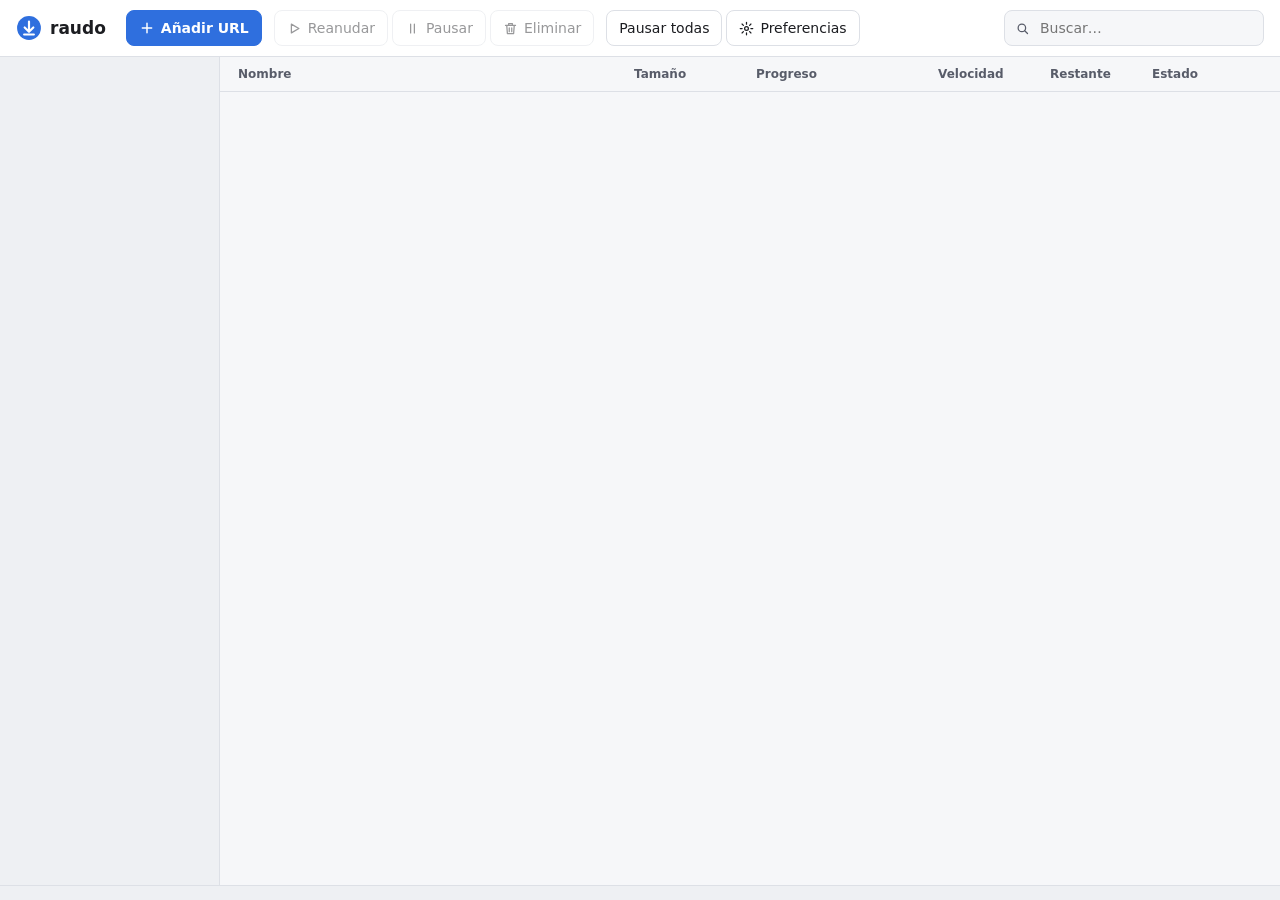
==== crates/raudo-app/ui/index.html @ b62e8d86 "Add the raudo desktop app (Tauri 2) with window and tray The app embeds the download service, or act" ====
<!doctype html>
<html lang="es">
<head>
<meta charset="utf-8">
<meta name="viewport" content="width=device-width, initial-scale=1">
<title>raudo</title>
<link rel="stylesheet" href="app.css">
</head>
<body>

<header class="toolbar">
  <div class="brand">
    <svg width="26" height="26" viewBox="0 0 24 24" aria-hidden="true"><circle cx="12" cy="12" r="11" fill="var(--accent)"/><path d="M12 6v9M8 11.5l4 4 4-4M7.5 18h9" stroke="#fff" stroke-width="2" fill="none" stroke-linecap="round" stroke-linejoin="round"/></svg>
    <span>raudo</span>
  </div>
  <button type="button" class="btn primary" id="btn-add">
    <svg width="16" height="16" viewBox="0 0 24 24" fill="none" stroke="currentColor" stroke-width="2.2" stroke-linecap="round" aria-hidden="true"><path d="M12 5v14M5 12h14"/></svg>
    Añadir URL
  </button>
  <div class="group">
    <button type="button" class="btn" id="btn-resume" disabled>
      <svg width="15" height="15" viewBox="0 0 24 24" fill="none" stroke="currentColor" stroke-width="2" stroke-linejoin="round" aria-hidden="true"><path d="M7 5l12 7-12 7z"/></svg>Reanudar</button>
    <button type="button" class="btn" id="btn-pause" disabled>
      <svg width="15" height="15" viewBox="0 0 24 24" fill="none" stroke="currentColor" stroke-width="2" stroke-linecap="round" aria-hidden="true"><path d="M9 5v14M15 5v14"/></svg>Pausar</button>
    <button type="button" class="btn" id="btn-remove" disabled>
      <svg width="15" height="15" viewBox="0 0 24 24" fill="none" stroke="currentColor" stroke-width="2" stroke-linecap="round" stroke-linejoin="round" aria-hidden="true"><path d="M4 7h16M10 11v6M14 11v6M6 7l1 13h10l1-13M9 7V4h6v3"/></svg>Eliminar</button>
  </div>
  <div class="group">
    <button type="button" class="btn" id="btn-pause-all" title="Pausar todas las descargas">Pausar todas</button>
    <button type="button" class="btn" id="btn-settings">
      <svg width="15" height="15" viewBox="0 0 24 24" fill="none" stroke="currentColor" stroke-width="2" stroke-linecap="round" aria-hidden="true"><circle cx="12" cy="12" r="3"/><path d="M12 2v3M12 19v3M2 12h3M19 12h3M4.9 4.9l2.1 2.1M17 17l2.1 2.1M4.9 19.1L7 17M17 7l2.1-2.1"/></svg>Preferencias</button>
  </div>
  <label class="search">
    <svg width="15" height="15" viewBox="0 0 24 24" fill="none" stroke="currentColor" stroke-width="2" stroke-linecap="round" aria-hidden="true"><circle cx="11" cy="11" r="6"/><path d="M20 20l-4.5-4.5"/></svg>
    <span class="sr">Buscar descargas</span>
    <input type="search" id="search" placeholder="Buscar…">
  </label>
</header>

<div id="banner" class="banner" hidden></div>

<div class="body">
  <nav class="side" id="cats" aria-label="Categorías"></nav>

  <main>
    <div class="table-wrap">
      <div role="table" aria-label="Descargas" class="table">
        <div role="row" class="row head">
          <span role="columnheader">Nombre</span>
          <span role="columnheader">Tamaño</span>
          <span role="columnheader">Progreso</span>
          <span role="columnheader">Velocidad</span>
          <span role="columnheader">Restante</span>
          <span role="columnheader">Estado</span>
        </div>
        <div id="rows"></div>
        <p id="empty" class="empty" hidden>No hay descargas en esta categoría.</p>
      </div>
    </div>

    <section class="details" id="details" aria-label="Detalles" hidden>
      <div class="col">
        <div class="d-name" id="d-name"></div>
        <div class="muted small ellipsis" id="d-url"></div>
        <div class="muted small ellipsis" id="d-folder"></div>
        <div class="err small" id="d-error" hidden></div>
      </div>
      <div class="col">
        <div class="muted small" id="d-conn"></div>
        <div class="segmap" id="d-map" aria-hidden="true"></div>
      </div>
      <div class="actions">
        <button type="button" class="btn" id="btn-reveal">Abrir carpeta</button>
      </div>
    </section>
  </main>
</div>

<footer class="status">
  <span id="f-active"></span>
  <span id="f-speed"></span>
  <span id="f-limit"></span>
  <span id="f-engine"></span>
</footer>

<!-- New download -->
<dialog id="dlg-add" class="dlg" aria-labelledby="add-title">
  <form method="dialog" id="add-form">
    <div class="dlg-head"><h1 id="add-title">Nueva descarga</h1><button type="button" class="icon-btn" data-close aria-label="Cerrar">✕</button></div>
    <div class="dlg-body">
      <label class="field"><span>Dirección (URL)</span>
        <input type="url" id="add-url" required placeholder="https://…" autocomplete="off"></label>

      <div class="probe" id="add-probe" hidden>
        <span class="probe-badge" id="add-badge"></span>
        <div class="probe-text"><span class="ellipsis strong" id="add-ptitle"></span><span class="muted small" id="add-pmeta"></span></div>
      </div>

      <div role="radiogroup" aria-label="Qué descargar" class="choices" id="add-modes" hidden>
        <button type="button" role="radio" class="choice" data-mode="video"><span class="strong">Vídeo</span><span class="muted small">Imagen y sonido, elige la calidad</span></button>
        <button type="button" role="radio" class="choice" data-mode="audio"><span class="strong">Solo audio MP3</span><span class="muted small">Extrae la pista de audio y la convierte</span></button>
      </div>

      <div role="radiogroup" aria-label="Calidad" class="formats" id="add-formats" hidden></div>

      <label class="inline" id="add-mp3" hidden><span>Calidad del MP3</span>
        <select id="add-kbps">
          <option value="128">128 kbps</option><option value="192">192 kbps</option>
          <option value="256">256 kbps</option><option value="320">320 kbps</option><option value="0">Máxima (VBR)</option>
        </select></label>

      <label class="field"><span>Guardar en</span>
        <span class="with-btn"><input type="text" id="add-dir"><button type="button" class="btn" id="add-pick">Cambiar…</button></span></label>
      <label class="field"><span>Nombre del fichero <span class="muted">(opcional)</span></span>
        <input type="text" id="add-name" placeholder="El que indique el servidor"></label>
    </div>
    <div class="dlg-foot">
      <button type="button" class="btn" data-close>Cancelar</button>
      <button type="button" class="btn" id="add-later">Añadir en pausa</button>
      <button type="submit" class="btn primary" id="add-go">Descargar</button>
    </div>
  </form>
</dialog>

<!-- Remove -->
<dialog id="dlg-remove" class="dlg small-dlg" aria-labelledby="rm-title">
  <form method="dialog">
    <div class="dlg-head"><h1 id="rm-title">Eliminar descarga</h1></div>
    <div class="dlg-body">
      <p id="rm-text"></p>
      <label class="check"><input type="checkbox" id="rm-file"> Borrar también el fichero del disco</label>
    </div>
    <div class="dlg-foot">
      <button type="button" class="btn" data-close>Cancelar</button>
      <button type="submit" class="btn danger" id="rm-go">Eliminar</button>
    </div>
  </form>
</dialog>

<!-- Settings -->
<dialog id="dlg-settings" class="dlg wide" aria-labelledby="st-title">
  <form method="dialog" id="st-form">
    <div class="dlg-head"><h1 id="st-title">Preferencias</h1><button type="button" class="icon-btn" data-close aria-label="Cerrar">✕</button></div>
    <div class="dlg-split">
      <nav class="tabs" aria-label="Secciones">
        <button type="button" data-tab="general" aria-current="true">General</button>
        <button type="button" data-tab="conn">Conexiones</button>
        <button type="button" data-tab="media">Vídeo y audio</button>
        <button type="button" data-tab="browsers">Navegadores</button>
      </nav>
      <div class="tab-body">
        <section data-panel="general">
          <h2>Aplicación</h2>
          <div class="toggle-row">
            <span><span>Iniciar con el sistema</span><span class="muted small">Arranca minimizado en la bandeja para atender al navegador</span></span>
            <button type="button" role="switch" class="switch" id="st-autostart" aria-checked="false" aria-label="Iniciar con el sistema"><span></span></button>
          </div>
          <div class="toggle-row">
            <span><span>Carpeta de descargas</span><span class="muted small" id="st-dir"></span></span>
          </div>
          <p class="muted small" id="st-engine"></p>
        </section>
        <section data-panel="conn" hidden>
          <h2>Conexiones y velocidad</h2>
          <label class="num-row"><span><span>Descargas simultáneas</span><span class="muted small">El resto espera en la cola</span></span>
            <input type="number" id="st-max" min="1" max="20" step="1"></label>
          <label class="num-row"><span><span>Límite de velocidad (KiB/s)</span><span class="muted small">0 = sin límite. Se reparte entre todas las descargas</span></span>
            <input type="number" id="st-limit" min="0" step="64"></label>
        </section>
        <section data-panel="media" hidden>
          <h2>Vídeo y audio</h2>
          <label class="num-row"><span>Calidad MP3 por defecto</span>
            <select id="st-kbps">
              <option value="128">128 kbps</option><option value="192">192 kbps</option>
              <option value="256">256 kbps</option><option value="320">320 kbps</option><option value="0">Máxima (VBR)</option>
            </select></label>
          <p class="muted small">Las listas HLS se descargan con el motor propio de raudo; yt-dlp y ffmpeg solo se usan cuando la web lo necesita (YouTube, MP3, unir audio y vídeo).</p>
        </section>
        <section data-panel="browsers" hidden>
          <h2>Integración con navegadores</h2>
          <p>Firefox, Brave, Chrome y Edge envían las descargas a raudo mediante su extensión. Si un navegador no conecta, registra el puente de nuevo desde una terminal:</p>
          <pre class="code">raudo-nmhost register</pre>
        </section>
      </div>
    </div>
    <div class="dlg-foot">
      <button type="button" class="btn" data-close>Cancelar</button>
      <button type="submit" class="btn primary">Guardar</button>
    </div>
  </form>
</dialog>

<div id="toast" class="toast" role="status" hidden></div>

<script src="app.js"></script>
</body>
</html>
---- crates/raudo-app/ui/app.css ----
:root {
  --bg: #f6f7f9; --panel: #ffffff; --side: #eef0f3; --text: #1c1d21; --muted: #585c69;
  --line: #dde0e6; --track: #e4e7ec; --accent: #2f6fde; --soft: #e6eefc; --hover: #eef1f6;
  --ok: #1b7f3b; --warn: #a35200; --err: #b3261e;
  --k-video: #7a4fd6; --k-audio: #0f7b6c; --k-prog: #2f6fde; --k-doc: #c2410c;
  color-scheme: light;
}
@media (prefers-color-scheme: dark) {
  :root:not([data-theme="light"]) {
    --bg: #18191c; --panel: #202125; --side: #1c1d20; --text: #eceef2; --muted: #a4a8b3;
    --line: #34363c; --track: #33353b; --soft: #26334d; --hover: #26272c;
    --ok: #5fd38a; --warn: #f0a75a; --err: #ff8a7e;
    --k-video: #9a78e6; --k-audio: #3cc0a8; --k-prog: #6d9cf0; --k-doc: #f08a4b;
    color-scheme: dark;
  }
}

* { box-sizing: border-box; }
[hidden] { display: none !important; }
html, body { height: 100%; }
body {
  margin: 0; display: flex; flex-direction: column; overflow: hidden;
  background: var(--bg); color: var(--text);
  font: 14px 'Segoe UI', 'Noto Sans', system-ui, sans-serif;
}
button, input, select { font: inherit; color: inherit; }
button { cursor: pointer; }
button:disabled { cursor: default; opacity: .45; }
:focus-visible { outline: 2px solid var(--accent); outline-offset: 1px; }
.sr { position: absolute; width: 1px; height: 1px; overflow: hidden; clip: rect(0 0 0 0); }
.muted { color: var(--muted); }
.small { font-size: 12px; }
.strong { font-weight: 600; }
.err { color: var(--err); }
.ellipsis { white-space: nowrap; overflow: hidden; text-overflow: ellipsis; }

.btn {
  display: inline-flex; align-items: center; gap: 6px; min-height: 36px; padding: 0 12px;
  border-radius: 8px; border: 1px solid var(--line); background: transparent; white-space: nowrap;
}
.btn:hover:not(:disabled) { background: var(--hover); }
.btn.primary { background: var(--accent); border-color: var(--accent); color: #fff; font-weight: 600; }
.btn.primary:hover:not(:disabled) { filter: brightness(1.08); background: var(--accent); }
.btn.danger { background: var(--err); border-color: var(--err); color: #fff; font-weight: 600; }
.icon-btn { width: 36px; height: 36px; border: 0; border-radius: 8px; background: transparent; color: var(--muted); }
.icon-btn:hover { background: var(--hover); }

/* toolbar */
.toolbar {
  display: flex; flex-wrap: wrap; align-items: center; gap: 12px; padding: 10px 16px;
  background: var(--panel); border-bottom: 1px solid var(--line);
}
.brand { display: flex; align-items: center; gap: 8px; margin-right: 8px; font-size: 17px; font-weight: 700; }
.group { display: flex; gap: 4px; }
.search {
  margin-left: auto; display: flex; align-items: center; gap: 8px; width: 100%; max-width: 260px;
  min-height: 36px; padding: 0 10px; border-radius: 8px; border: 1px solid var(--line);
  background: var(--bg); color: var(--muted);
}
.search input { flex: 1; min-width: 0; border: 0; outline: 0; background: transparent; color: var(--text); }

.banner { padding: 10px 16px; background: var(--err); color: #fff; font-weight: 600; }

/* layout */
.body { flex: 1; min-height: 0; display: flex; }
.side {
  flex: none; width: 220px; padding: 14px 10px; overflow: auto;
  background: var(--side); border-right: 1px solid var(--line);
  display: flex; flex-direction: column; gap: 2px;
}
.side h3 {
  margin: 0; padding: 14px 10px 6px; font-size: 11px; font-weight: 700;
  letter-spacing: .06em; text-transform: uppercase; color: var(--muted);
}
.side button {
  display: flex; justify-content: space-between; align-items: center; min-height: 34px; padding: 0 10px;
  border: 0; border-radius: 8px; background: transparent; text-align: left;
}
.side button:hover { background: var(--hover); }
.side button[aria-current="true"] { background: var(--soft); font-weight: 600; }
.side .count { font-size: 12px; color: var(--muted); font-variant-numeric: tabular-nums; }
main { flex: 1; min-width: 0; display: flex; flex-direction: column; }

/* table */
.table-wrap { flex: 1; min-height: 0; overflow: auto; }
.table { min-width: 820px; }
.row {
  display: grid; width: 100%; grid-template-columns: minmax(0, 1fr) 110px 170px 100px 90px 110px;
  gap: 12px; align-items: center; padding: 9px 18px; border: 0; border-bottom: 1px solid var(--line);
  background: transparent; text-align: left;
}
.row.head { position: sticky; top: 0; z-index: 1; background: var(--bg); font-size: 12px; font-weight: 600; color: var(--muted); padding-block: 10px; }
#rows .row:hover { background: var(--hover); }
#rows .row[aria-selected="true"] { background: var(--soft); }
.cell-name { display: flex; align-items: center; gap: 10px; min-width: 0; }
.kind {
  flex: none; display: inline-flex; align-items: center; justify-content: center; width: 34px; height: 30px;
  border-radius: 7px; font-size: 10px; font-weight: 700;
  color: var(--kc); background: color-mix(in srgb, var(--kc) 14%, transparent);
}
.kind.video { --kc: var(--k-video); } .kind.audio { --kc: var(--k-audio); }
.kind.prog { --kc: var(--k-prog); } .kind.doc { --kc: var(--k-doc); }
.name-col { display: flex; flex-direction: column; min-width: 0; }
.name-col .n { white-space: nowrap; overflow: hidden; text-overflow: ellipsis; font-weight: 500; }
.num { font-variant-numeric: tabular-nums; }
.prog { display: flex; flex-direction: column; gap: 4px; }
.bar { display: block; height: 6px; border-radius: 3px; background: var(--track); overflow: hidden; }
.bar > span { display: block; height: 100%; background: var(--accent); transition: width .4s; }
.st { font-size: 13px; font-weight: 600; }
.st.downloading { color: var(--accent); } .st.queued { color: var(--muted); } .st.paused { color: var(--warn); }
.st.completed { color: var(--ok); } .st.error { color: var(--err); }
.bar.paused > span, .segmap.paused span > span { background: var(--warn); }
.bar.completed > span, .segmap.completed span > span { background: var(--ok); }
.empty { padding: 40px 18px; margin: 0; color: var(--muted); text-align: center; }

/* details */
.details {
  border-top: 1px solid var(--line); background: var(--panel); padding: 14px 18px;
  display: flex; flex-wrap: wrap; gap: 14px 32px; align-items: flex-start;
}
.details .col { flex: 1 1 300px; min-width: 0; display: flex; flex-direction: column; gap: 6px; }
.d-name { font-weight: 600; font-size: 15px; white-space: nowrap; overflow: hidden; text-overflow: ellipsis; }
.segmap { position: relative; height: 14px; border-radius: 3px; background: var(--track); overflow: hidden; }
.segmap > span { position: absolute; top: 0; bottom: 0; border-right: 1px solid var(--panel); overflow: hidden; }
.segmap > span > span { display: block; height: 100%; background: var(--accent); }
.actions { display: flex; gap: 8px; align-items: center; }

.status {
  display: flex; flex-wrap: wrap; gap: 6px 22px; padding: 7px 16px; font-size: 12px; color: var(--muted);
  background: var(--side); border-top: 1px solid var(--line);
}
.dot { display: inline-block; width: 8px; height: 8px; border-radius: 4px; background: var(--ok); margin-right: 6px; }

/* dialogs */
.dlg {
  width: min(640px, calc(100vw - 32px)); max-height: calc(100vh - 32px); padding: 0;
  border: 1px solid var(--line); border-radius: 12px; background: var(--panel); color: var(--text);
}
.dlg.wide { width: min(860px, calc(100vw - 32px)); }
.dlg.small-dlg { width: min(460px, calc(100vw - 32px)); }
.dlg::backdrop { background: rgb(0 0 0 / .45); }
.dlg form { display: flex; flex-direction: column; max-height: calc(100vh - 34px); }
.dlg-head { display: flex; align-items: center; justify-content: space-between; padding: 12px 20px; border-bottom: 1px solid var(--line); }
.dlg-head h1 { margin: 0; font-size: 17px; }
.dlg-body { padding: 18px 20px; display: flex; flex-direction: column; gap: 16px; overflow: auto; }
.dlg-foot { display: flex; justify-content: flex-end; gap: 8px; padding: 12px 20px; border-top: 1px solid var(--line); background: var(--bg); }
.field { display: flex; flex-direction: column; gap: 6px; }
.field > span:first-child { font-size: 12px; font-weight: 600; color: var(--muted); }
input[type=url], input[type=text], input[type=number], select {
  min-height: 36px; padding: 0 10px; border-radius: 8px; border: 1px solid var(--line); background: var(--bg);
}
.with-btn { display: flex; gap: 6px; }
.with-btn input { flex: 1; min-width: 0; }
.inline { display: flex; align-items: center; gap: 10px; }
.check { display: flex; align-items: center; gap: 8px; }

.probe { display: flex; gap: 12px; align-items: center; padding: 12px; border-radius: 10px; background: var(--bg); border: 1px solid var(--line); }
.probe-badge {
  flex: none; display: inline-flex; align-items: center; justify-content: center; width: 72px; height: 44px;
  border-radius: 6px; font-size: 11px; font-weight: 700; color: var(--kc, var(--muted));
  background: color-mix(in srgb, var(--kc, var(--muted)) 14%, transparent);
}
.probe-text { min-width: 0; display: flex; flex-direction: column; gap: 2px; }
.choices { display: grid; grid-template-columns: repeat(2, minmax(0, 1fr)); gap: 8px; }
.choice {
  display: flex; flex-direction: column; gap: 2px; align-items: flex-start; padding: 10px 12px;
  border-radius: 10px; border: 1px solid var(--line); background: transparent; text-align: left;
}
.choice[aria-checked="true"] { border-color: var(--accent); background: var(--soft); }
.formats { display: flex; flex-direction: column; border: 1px solid var(--line); border-radius: 10px; overflow: auto; max-height: 230px; }
.formats button {
  display: flex; justify-content: space-between; align-items: center; gap: 10px; min-height: 40px; padding: 0 12px;
  border: 0; border-bottom: 1px solid var(--line); background: transparent; text-align: left;
}
.formats button:last-child { border-bottom: 0; }
.formats button[aria-checked="true"] { background: var(--soft); }
.formats .radio { flex: none; width: 14px; height: 14px; border-radius: 7px; border: 2px solid var(--muted); }
.formats button[aria-checked="true"] .radio { border: 4px solid var(--accent); }
.formats .res { font-weight: 600; min-width: 64px; }
.fl { display: inline-flex; align-items: center; gap: 10px; min-width: 0; }

.dlg-split { flex: 1; min-height: 0; display: flex; }
.tabs { flex: none; width: 190px; padding: 12px 10px; display: flex; flex-direction: column; gap: 2px; background: var(--side); border-right: 1px solid var(--line); }
.tabs button { min-height: 36px; padding: 0 10px; border: 0; border-radius: 8px; background: transparent; text-align: left; }
.tabs button[aria-current="true"] { background: var(--soft); font-weight: 600; }
.tab-body { flex: 1; min-width: 0; padding: 18px 24px; overflow: auto; min-height: 300px; }
.tab-body h2 { margin: 0 0 10px; font-size: 14px; }
.tab-body section { display: flex; flex-direction: column; gap: 12px; }
.toggle-row, .num-row { display: flex; justify-content: space-between; align-items: center; gap: 16px; min-height: 48px; border-bottom: 1px solid var(--line); }
.toggle-row > span:first-child, .num-row > span:first-child { display: flex; flex-direction: column; min-width: 0; }
.num-row input, .num-row select { width: 160px; text-align: right; }
.switch { flex: none; position: relative; width: 44px; height: 24px; border-radius: 12px; border: 0; background: var(--track); }
.switch span { position: absolute; top: 3px; left: 3px; width: 18px; height: 18px; border-radius: 9px; background: #fff; transition: left .15s; }
.switch[aria-checked="true"] { background: var(--accent); }
.switch[aria-checked="true"] span { left: 23px; }
.code { margin: 0; padding: 10px 12px; border-radius: 8px; background: var(--bg); border: 1px solid var(--line); font-family: ui-monospace, monospace; }

.toast {
  position: fixed; left: 50%; bottom: 46px; transform: translateX(-50%); max-width: calc(100vw - 32px);
  padding: 10px 16px; border-radius: 8px; background: var(--text); color: var(--bg); box-shadow: 0 4px 16px rgb(0 0 0 / .25);
}

@media (max-width: 760px) {
  .side { display: none; }
  .search { max-width: none; }
  .tabs { width: 130px; }
}
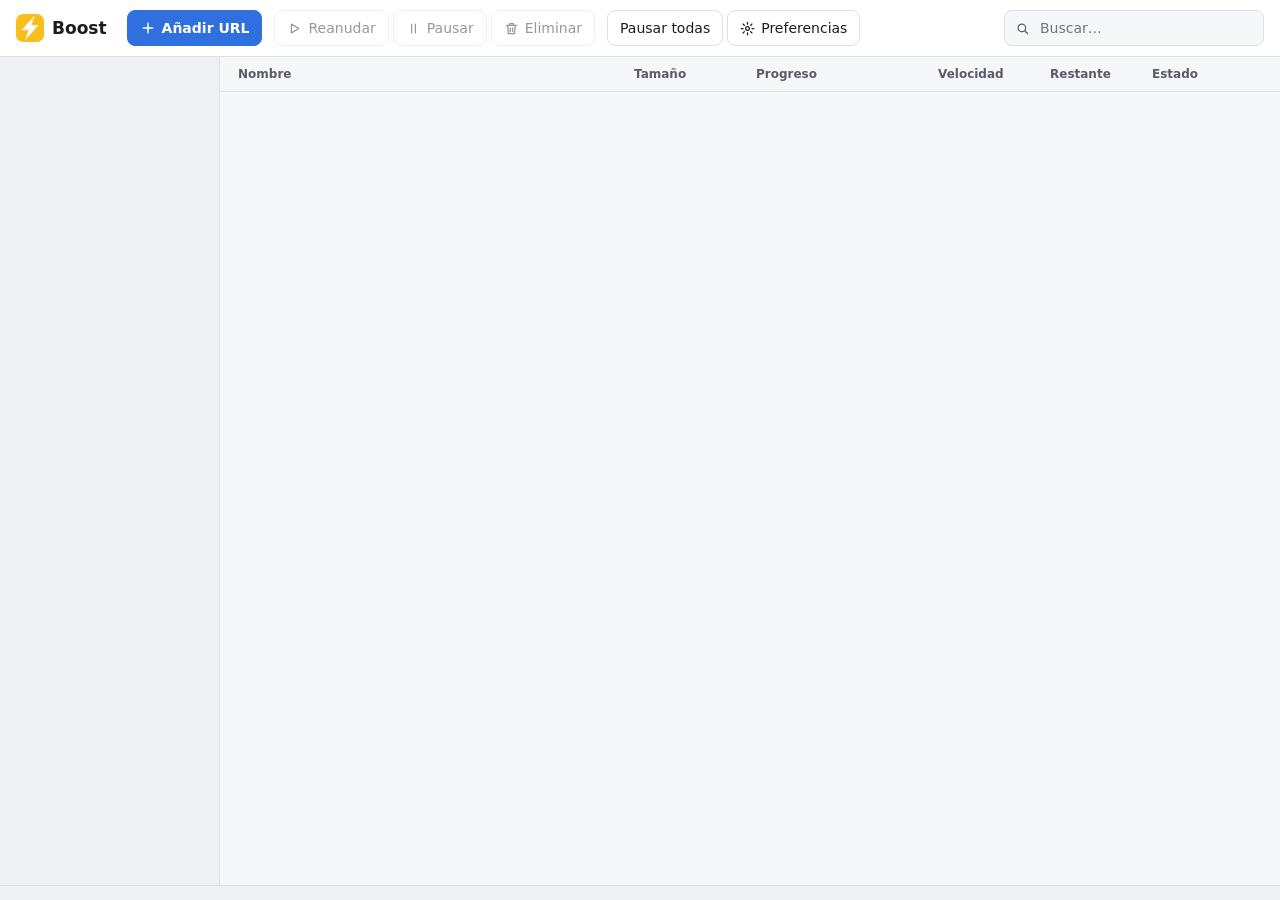
==== commit 6da6c1b8: "Rename the app to Boost, with its new icon User-facing name is now Boost: window, tray, launcher, no" ====
--- a/crates/raudo-app/ui/index.html
+++ b/crates/raudo-app/ui/index.html
@@ -3,15 +3,15 @@
 <head>
 <meta charset="utf-8">
 <meta name="viewport" content="width=device-width, initial-scale=1">
-<title>raudo</title>
+<title>Boost</title>
 <link rel="stylesheet" href="app.css">
 </head>
 <body>
 
 <header class="toolbar">
   <div class="brand">
-    <svg width="26" height="26" viewBox="0 0 24 24" aria-hidden="true"><circle cx="12" cy="12" r="11" fill="var(--accent)"/><path d="M12 6v9M8 11.5l4 4 4-4M7.5 18h9" stroke="#fff" stroke-width="2" fill="none" stroke-linecap="round" stroke-linejoin="round"/></svg>
-    <span>raudo</span>
+    <img src="logo.png" width="28" height="28" alt="">
+    <span>Boost</span>
   </div>
   <button type="button" class="btn primary" id="btn-add">
     <svg width="16" height="16" viewBox="0 0 24 24" fill="none" stroke="currentColor" stroke-width="2.2" stroke-linecap="round" aria-hidden="true"><path d="M12 5v14M5 12h14"/></svg>
@@ -146,7 +146,7 @@
         <button type="button" data-tab="general" aria-current="true">General</button>
         <button type="button" data-tab="conn">Conexiones</button>
         <button type="button" data-tab="media">Vídeo y audio</button>
-        <button type="button" data-tab="browsers">Navegadores</button>
+        <button type="button" data-tab="browsers">Extensiones web</button>
       </nav>
       <div class="tab-body">
         <section data-panel="general">
@@ -174,12 +174,13 @@
               <option value="128">128 kbps</option><option value="192">192 kbps</option>
               <option value="256">256 kbps</option><option value="320">320 kbps</option><option value="0">Máxima (VBR)</option>
             </select></label>
-          <p class="muted small">Las listas HLS se descargan con el motor propio de raudo; yt-dlp y ffmpeg solo se usan cuando la web lo necesita (YouTube, MP3, unir audio y vídeo).</p>
+          <p class="muted small">Las listas HLS se descargan con el motor propio de Boost; yt-dlp y ffmpeg solo se usan cuando la web lo necesita (YouTube, MP3, unir audio y vídeo).</p>
         </section>
         <section data-panel="browsers" hidden>
-          <h2>Integración con navegadores</h2>
-          <p>Firefox, Brave, Chrome y Edge envían las descargas a raudo mediante su extensión. Si un navegador no conecta, registra el puente de nuevo desde una terminal:</p>
-          <pre class="code">raudo-nmhost register</pre>
+          <h2>Extensiones web</h2>
+          <p class="muted small">La extensión envía a Boost las descargas y los vídeos de cada navegador.</p>
+          <div role="table" aria-label="Extensiones web" class="ext-list" id="ext-list"></div>
+          <p class="muted small">Si un navegador con la extensión no conecta, registra el puente de nuevo desde una terminal: <code>raudo-nmhost register</code></p>
         </section>
       </div>
     </div>
@@ -190,6 +191,14 @@
   </form>
 </dialog>
 
+<div id="ctx" class="ctx" role="menu" aria-label="Acciones" hidden>
+  <button type="button" role="menuitem" id="ctx-resume">Reanudar</button>
+  <button type="button" role="menuitem" id="ctx-pause">Pausar</button>
+  <button type="button" role="menuitem" id="ctx-reveal">Abrir carpeta</button>
+  <hr>
+  <button type="button" role="menuitem" id="ctx-remove" class="danger-item">Eliminar…</button>
+</div>
+
 <div id="toast" class="toast" role="status" hidden></div>
 
 <script src="app.js"></script>
--- a/crates/raudo-app/ui/app.css
+++ b/crates/raudo-app/ui/app.css
@@ -50,6 +50,7 @@
   display: flex; flex-wrap: wrap; align-items: center; gap: 12px; padding: 10px 16px;
   background: var(--panel); border-bottom: 1px solid var(--line);
 }
+.brand img { border-radius: 7px; }
 .brand { display: flex; align-items: center; gap: 8px; margin-right: 8px; font-size: 17px; font-weight: 700; }
 .group { display: flex; gap: 4px; }
 .search {
@@ -205,3 +206,25 @@
   .search { max-width: none; }
   .tabs { width: 130px; }
 }
+
+/* context menu */
+.ctx {
+  position: fixed; z-index: 10; min-width: 200px; padding: 4px; display: flex; flex-direction: column;
+  border: 1px solid var(--line); border-radius: 8px; background: var(--panel); box-shadow: 0 6px 24px rgb(0 0 0 / .25);
+}
+.ctx button { min-height: 32px; padding: 0 12px; border: 0; border-radius: 6px; background: transparent; text-align: left; }
+.ctx button:hover:not(:disabled), .ctx button:focus-visible { background: var(--hover); outline: 0; }
+.ctx hr { width: 100%; margin: 4px 0; border: 0; border-top: 1px solid var(--line); }
+.ctx .danger-item { color: var(--err); }
+
+/* web extensions */
+.ext-list { border: 1px solid var(--line); border-radius: 10px; overflow: hidden; }
+.ext-row {
+  display: grid; grid-template-columns: minmax(0, 1fr) auto; gap: 12px; align-items: center;
+  min-height: 52px; padding: 6px 14px; border-bottom: 1px solid var(--line);
+}
+.ext-row:last-child { border-bottom: 0; }
+.ext-row > span:first-child { display: flex; flex-direction: column; min-width: 0; }
+.ext-row .btn { min-width: 150px; justify-content: center; }
+.ext-row .btn.done { background: var(--track); border-color: var(--track); color: var(--muted); opacity: 1; }
+code { white-space: nowrap; font-family: ui-monospace, monospace; font-size: 12px; padding: 1px 4px; border-radius: 4px; background: var(--bg); }
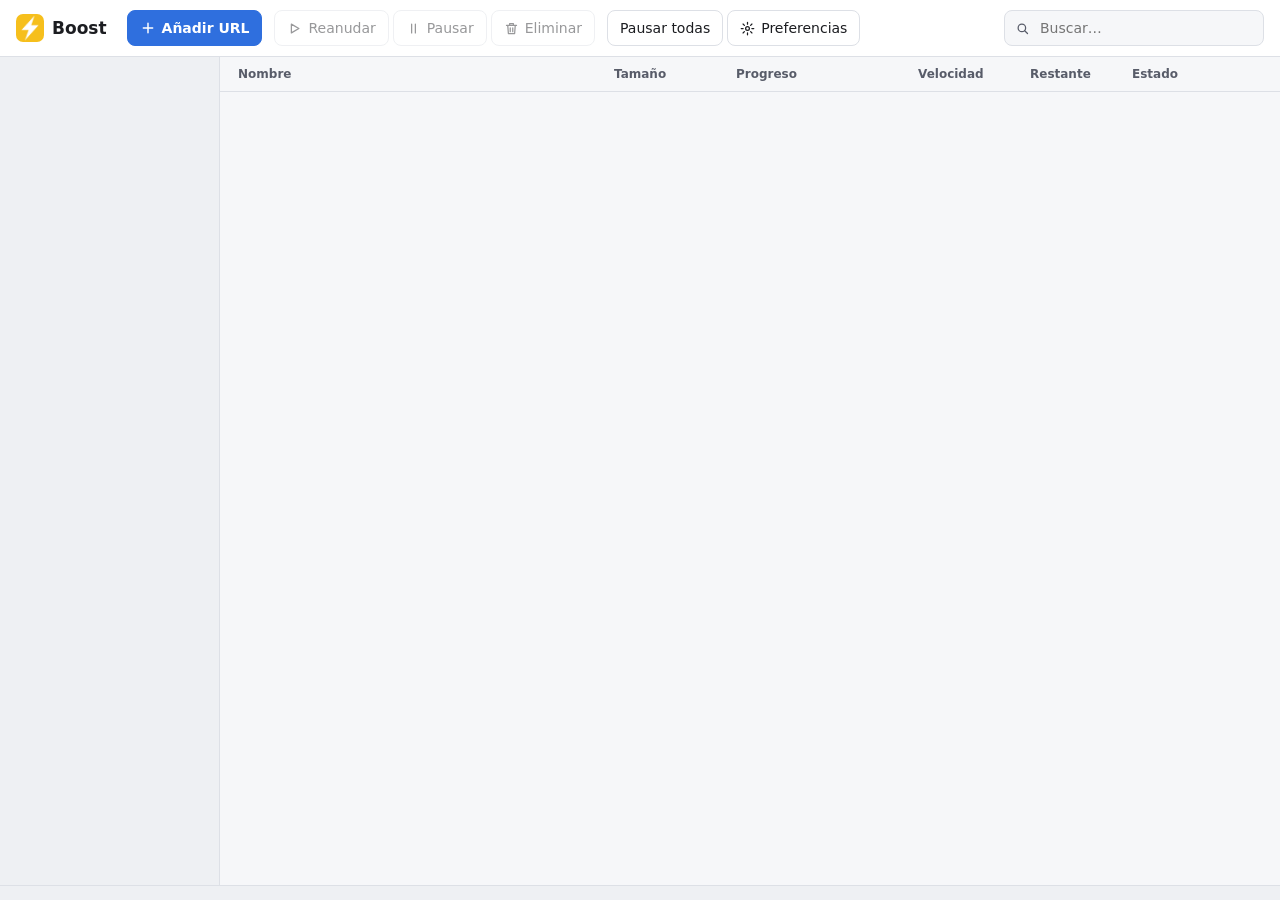
==== commit 77912bad: "Boost runs only while open; launch from the extension; re-download Lifecycle: closing Boost (tray > " ====
--- a/crates/raudo-app/ui/index.html
+++ b/crates/raudo-app/ui/index.html
@@ -70,6 +70,7 @@
         <div class="segmap" id="d-map" aria-hidden="true"></div>
       </div>
       <div class="actions">
+        <button type="button" class="btn" id="btn-restart" hidden>Volver a descargar</button>
         <button type="button" class="btn" id="btn-reveal">Abrir carpeta</button>
       </div>
     </section>
@@ -194,6 +195,7 @@
 <div id="ctx" class="ctx" role="menu" aria-label="Acciones" hidden>
   <button type="button" role="menuitem" id="ctx-resume">Reanudar</button>
   <button type="button" role="menuitem" id="ctx-pause">Pausar</button>
+  <button type="button" role="menuitem" id="ctx-restart" hidden>Volver a descargar</button>
   <button type="button" role="menuitem" id="ctx-reveal">Abrir carpeta</button>
   <hr>
   <button type="button" role="menuitem" id="ctx-remove" class="danger-item">Eliminar…</button>
--- a/crates/raudo-app/ui/app.css
+++ b/crates/raudo-app/ui/app.css
@@ -86,7 +86,7 @@
 .table-wrap { flex: 1; min-height: 0; overflow: auto; }
 .table { min-width: 820px; }
 .row {
-  display: grid; width: 100%; grid-template-columns: minmax(0, 1fr) 110px 170px 100px 90px 110px;
+  display: grid; width: 100%; grid-template-columns: minmax(0, 1fr) 110px 170px 100px 90px 130px;
   gap: 12px; align-items: center; padding: 9px 18px; border: 0; border-bottom: 1px solid var(--line);
   background: transparent; text-align: left;
 }
@@ -109,7 +109,7 @@
 .bar > span { display: block; height: 100%; background: var(--accent); transition: width .4s; }
 .st { font-size: 13px; font-weight: 600; }
 .st.downloading { color: var(--accent); } .st.queued { color: var(--muted); } .st.paused { color: var(--warn); }
-.st.completed { color: var(--ok); } .st.error { color: var(--err); }
+.st.completed { color: var(--ok); } .st.error { color: var(--err); } .st.missing { color: var(--warn); }
 .bar.paused > span, .segmap.paused span > span { background: var(--warn); }
 .bar.completed > span, .segmap.completed span > span { background: var(--ok); }
 .empty { padding: 40px 18px; margin: 0; color: var(--muted); text-align: center; }
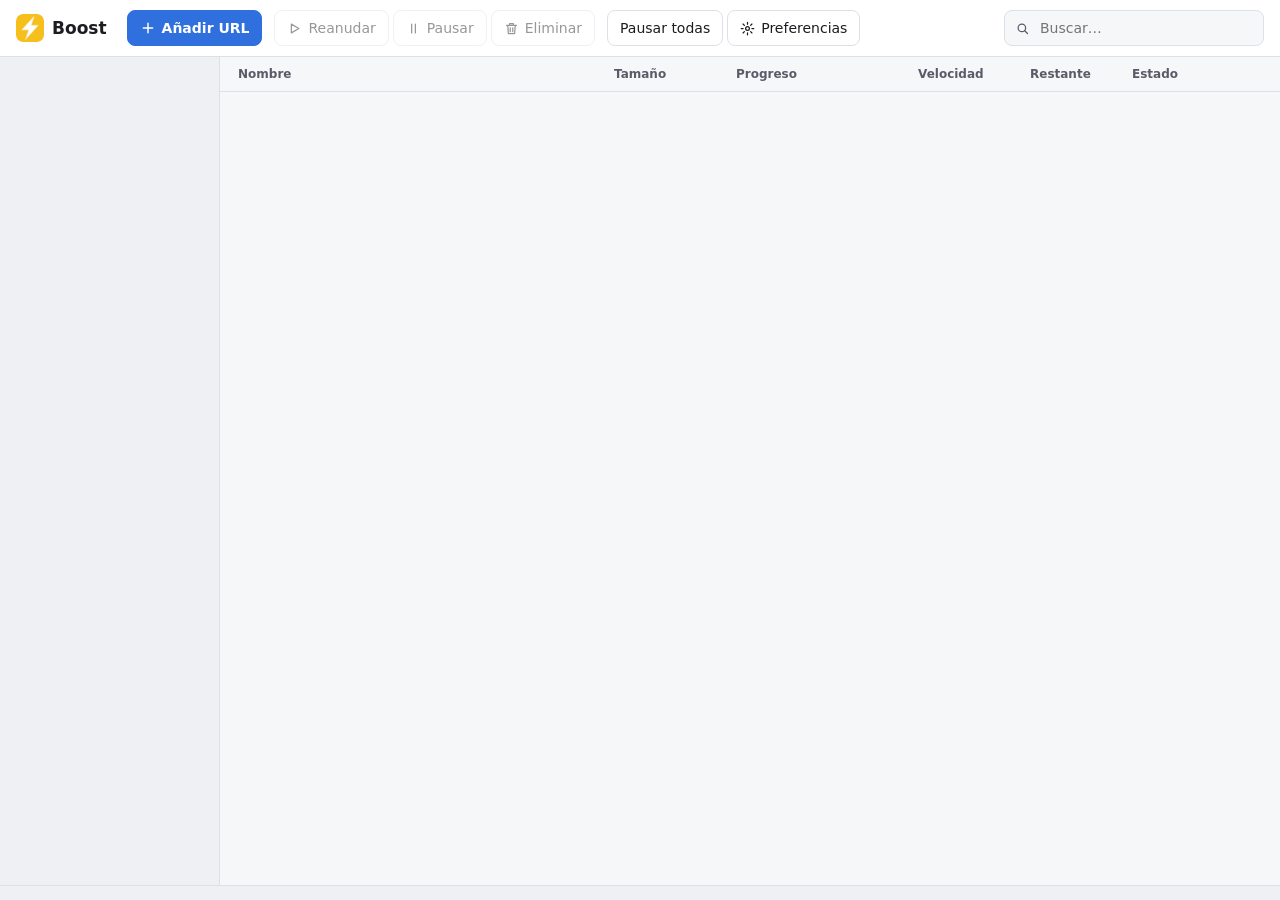
==== commit 931f318a: "Help install the extension: Firefox from the installers, Chromium by hand Installers offer to add th" ====
--- a/crates/raudo-app/ui/index.html
+++ b/crates/raudo-app/ui/index.html
@@ -192,6 +192,25 @@
   </form>
 </dialog>
 
+<!-- Manual install of the extension in Chromium browsers -->
+<dialog id="dlg-ext" class="dlg small-dlg" aria-labelledby="ext-title">
+  <form method="dialog">
+    <div class="dlg-head"><h1 id="ext-title">Instalar la extensión</h1><button type="button" class="icon-btn" data-close aria-label="Cerrar">✕</button></div>
+    <div class="dlg-body">
+      <p class="muted small">Estos navegadores solo instalan extensiones de su tienda, así que Boost se añade a mano una vez:</p>
+      <ol class="steps">
+        <li>Abre <code id="ext-url"></code> en <span id="ext-browser"></span>
+          <button type="button" class="btn" id="ext-copy">Copiar</button></li>
+        <li>Activa el <b>Modo de desarrollador</b> (arriba a la derecha).</li>
+        <li>Pulsa <b>Cargar descomprimida</b> y elige esta carpeta, que ya se ha abierto:
+          <code id="ext-folder" class="path"></code></li>
+      </ol>
+      <p class="muted small">No borres ni muevas esa carpeta: el navegador carga la extensión desde ella.</p>
+    </div>
+    <div class="dlg-foot"><button type="submit" class="btn primary">Hecho</button></div>
+  </form>
+</dialog>
+
 <div id="ctx" class="ctx" role="menu" aria-label="Acciones" hidden>
   <button type="button" role="menuitem" id="ctx-resume">Reanudar</button>
   <button type="button" role="menuitem" id="ctx-pause">Pausar</button>
--- a/crates/raudo-app/ui/app.css
+++ b/crates/raudo-app/ui/app.css
@@ -227,4 +227,7 @@
 .ext-row > span:first-child { display: flex; flex-direction: column; min-width: 0; }
 .ext-row .btn { min-width: 150px; justify-content: center; }
 .ext-row .btn.done { background: var(--track); border-color: var(--track); color: var(--muted); opacity: 1; }
+.steps { margin: 0; padding-left: 20px; display: flex; flex-direction: column; gap: 12px; }
+.steps .btn { min-height: 28px; padding: 0 8px; margin-left: 6px; }
+code.path { display: block; margin-top: 6px; white-space: normal; word-break: break-all; }
 code { white-space: nowrap; font-family: ui-monospace, monospace; font-size: 12px; padding: 1px 4px; border-radius: 4px; background: var(--bg); }
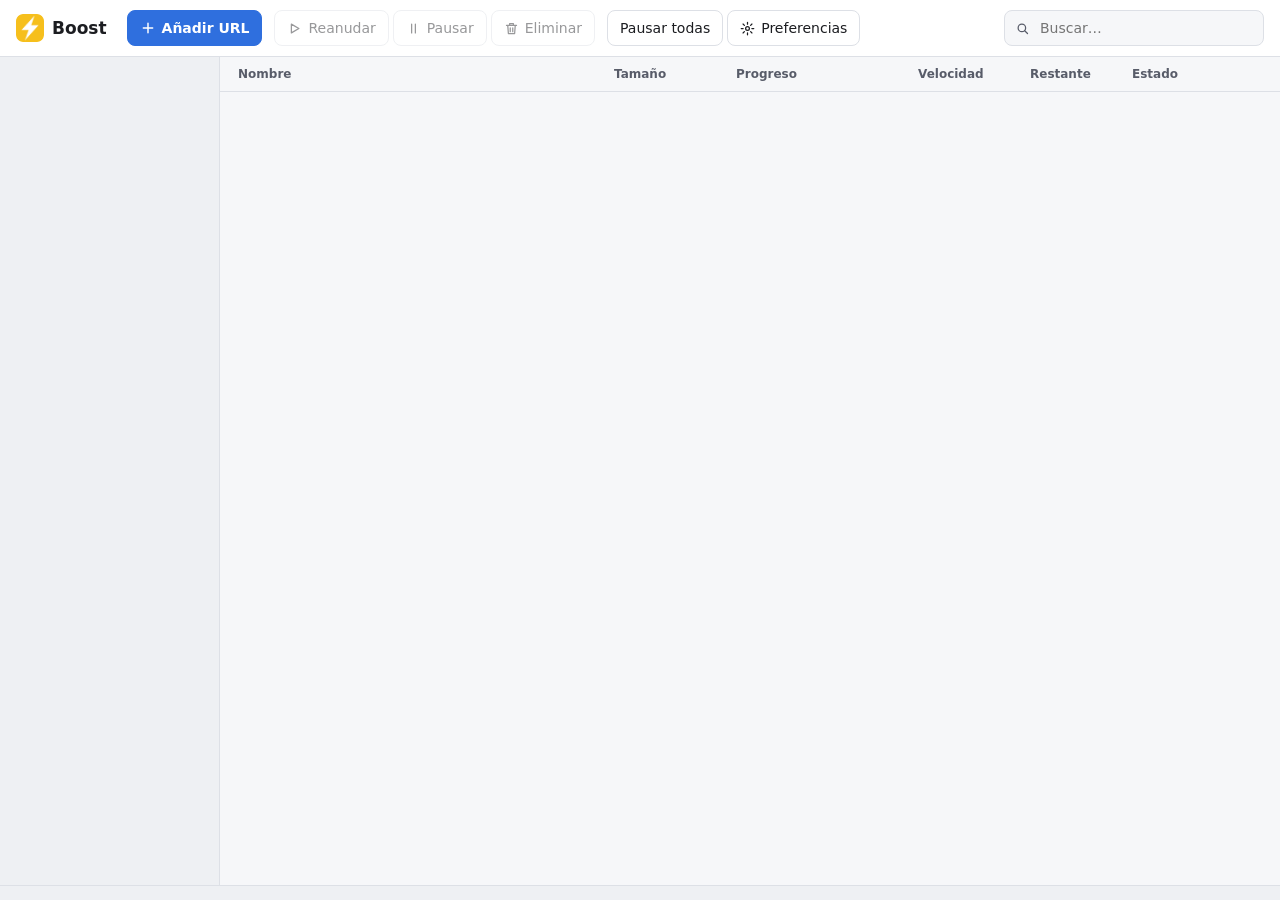
==== commit e38a0791: "Version 0.1.4: GIF conversion, update check, signed macOS build - Convert detected videos to animate" ====
--- a/crates/raudo-app/ui/index.html
+++ b/crates/raudo-app/ui/index.html
@@ -38,6 +38,14 @@
 </header>
 
 <div id="banner" class="banner" hidden></div>
+<div id="update-bar" class="update-bar" role="status" hidden>
+  <span id="update-text"></span>
+  <span class="update-actions">
+    <button type="button" class="btn" id="update-notes">Novedades</button>
+    <button type="button" class="btn" id="update-later">Ahora no</button>
+    <button type="button" class="btn primary" id="update-go"></button>
+  </span>
+</div>
 
 <div class="body">
   <nav class="side" id="cats" aria-label="Categorías"></nav>
@@ -71,6 +79,7 @@
       </div>
       <div class="actions">
         <button type="button" class="btn" id="btn-restart" hidden>Volver a descargar</button>
+        <button type="button" class="btn" id="btn-open" hidden>Abrir</button>
         <button type="button" class="btn" id="btn-reveal">Abrir carpeta</button>
       </div>
     </section>
@@ -100,6 +109,7 @@
       <div role="radiogroup" aria-label="Qué descargar" class="choices" id="add-modes" hidden>
         <button type="button" role="radio" class="choice" data-mode="video"><span class="strong">Vídeo</span><span class="muted small">Imagen y sonido, elige la calidad</span></button>
         <button type="button" role="radio" class="choice" data-mode="audio"><span class="strong">Solo audio MP3</span><span class="muted small">Extrae la pista de audio y la convierte</span></button>
+        <button type="button" role="radio" class="choice" data-mode="gif"><span class="strong">GIF animado</span><span class="muted small">Un fragmento del vídeo, sin sonido</span></button>
       </div>
 
       <div role="radiogroup" aria-label="Calidad" class="formats" id="add-formats" hidden></div>
@@ -109,6 +119,23 @@
           <option value="128">128 kbps</option><option value="192">192 kbps</option>
           <option value="256">256 kbps</option><option value="320">320 kbps</option><option value="0">Máxima (VBR)</option>
         </select></label>
+
+      <div class="gif-opts" id="add-gif" hidden>
+        <label class="inline"><span>Calidad</span>
+          <select id="add-gif-preset">
+            <option value="light">Ligero · 320 px, 10 fps</option>
+            <option value="balanced">Equilibrado · 480 px, 20 fps</option>
+            <option value="high">Alta · 640 px, 25 fps</option>
+          </select></label>
+        <label class="inline"><span>Desde</span>
+          <input type="text" id="add-gif-from" value="0:00" inputmode="numeric" placeholder="m:ss" size="6"></label>
+        <label class="inline"><span>Duración</span>
+          <select id="add-gif-seconds">
+            <option value="5">5 s</option><option value="10">10 s</option><option value="15">15 s</option>
+            <option value="30">30 s</option><option value="0">Hasta el final</option>
+          </select></label>
+        <p class="muted small" id="add-gif-hint">Ligero para chats y foros; Equilibrado para la mayoría; Alta es más fluido y nítido, pero pesa unas tres veces más. Un GIF pesa mucho más que el vídeo: mejor fragmentos cortos.</p>
+      </div>
 
       <label class="field"><span>Guardar en</span>
         <span class="with-btn"><input type="text" id="add-dir"><button type="button" class="btn" id="add-pick">Cambiar…</button></span></label>
@@ -159,6 +186,13 @@
           <div class="toggle-row">
             <span><span>Carpeta de descargas</span><span class="muted small" id="st-dir"></span></span>
           </div>
+          <div class="toggle-row">
+            <span><span>Buscar actualizaciones</span><span class="muted small" id="st-version"></span></span>
+            <span class="update-actions">
+              <button type="button" class="btn" id="st-check">Buscar ahora</button>
+              <button type="button" role="switch" class="switch" id="st-updates" aria-checked="true" aria-label="Buscar actualizaciones automáticamente"><span></span></button>
+            </span>
+          </div>
           <p class="muted small" id="st-engine"></p>
         </section>
         <section data-panel="conn" hidden>
@@ -205,9 +239,43 @@
         <li>Pulsa <b>Cargar descomprimida</b> y elige esta carpeta, que ya se ha abierto:
           <code id="ext-folder" class="path"></code></li>
       </ol>
+      <p class="muted small" id="ext-mac-hint" hidden>La carpeta está dentro de <i>Librería</i>, que Finder oculta: en la ventana de «Cargar descomprimida» pulsa <kbd>Cmd</kbd>+<kbd>Mayús</kbd>+<kbd>G</kbd>, pega la ruta y pulsa Intro.
+        <button type="button" class="btn" id="ext-copy-folder">Copiar ruta</button></p>
       <p class="muted small">No borres ni muevas esa carpeta: el navegador carga la extensión desde ella.</p>
     </div>
     <div class="dlg-foot"><button type="submit" class="btn primary">Hecho</button></div>
+  </form>
+</dialog>
+
+<!-- First start (macOS): no installer ran, so Boost walks the user through it -->
+<dialog id="dlg-welcome" class="dlg" aria-labelledby="wl-title">
+  <form method="dialog" id="wl-form">
+    <div class="dlg-head"><h1 id="wl-title">Te damos la bienvenida a Boost</h1></div>
+    <div class="dlg-body">
+      <section id="wl-move" class="wl-step" hidden>
+        <h2>1. Mueve Boost a Aplicaciones</h2>
+        <p class="muted small">Boost se está ejecutando desde la imagen de disco o desde Descargas. Los navegadores lo
+          buscan donde está instalado, así que debe vivir en la carpeta Aplicaciones.</p>
+        <p><button type="button" class="btn primary" id="wl-move-go">Mover a Aplicaciones y reiniciar</button></p>
+      </section>
+      <section class="wl-step">
+        <h2><span class="wl-n"></span>Añade la extensión a tu navegador</h2>
+        <p class="muted small">La extensión envía a Boost las descargas y los vídeos de cada página. Boost ya se ha
+          registrado en los navegadores que tienes; falta añadir la extensión en los que uses.</p>
+        <div role="table" aria-label="Extensiones web" class="ext-list" id="wl-ext-list"></div>
+      </section>
+      <section class="wl-step" id="wl-tools">
+        <h2><span class="wl-n"></span>Vídeo de webs y MP3 (opcional)</h2>
+        <p class="muted small" id="wl-tools-state"></p>
+        <div id="wl-tools-cmd" hidden>
+          <p class="muted small">Instálalos con Homebrew (<code>brew.sh</code>) desde la Terminal:</p>
+          <p><code id="wl-brew-cmd">brew install yt-dlp ffmpeg deno</code>
+            <button type="button" class="btn" id="wl-brew-copy">Copiar</button></p>
+        </div>
+      </section>
+      <p class="muted small">Puedes volver a todo esto en <b>Preferencias → Extensiones web</b>.</p>
+    </div>
+    <div class="dlg-foot"><button type="submit" class="btn primary">Empezar a usar Boost</button></div>
   </form>
 </dialog>
 
@@ -215,6 +283,7 @@
   <button type="button" role="menuitem" id="ctx-resume">Reanudar</button>
   <button type="button" role="menuitem" id="ctx-pause">Pausar</button>
   <button type="button" role="menuitem" id="ctx-restart" hidden>Volver a descargar</button>
+  <button type="button" role="menuitem" id="ctx-open">Abrir</button>
   <button type="button" role="menuitem" id="ctx-reveal">Abrir carpeta</button>
   <hr>
   <button type="button" role="menuitem" id="ctx-remove" class="danger-item">Eliminar…</button>
--- a/crates/raudo-app/ui/app.css
+++ b/crates/raudo-app/ui/app.css
@@ -61,6 +61,9 @@
 .search input { flex: 1; min-width: 0; border: 0; outline: 0; background: transparent; color: var(--text); }
 
 .banner { padding: 10px 16px; background: var(--err); color: #fff; font-weight: 600; }
+.update-bar { display: flex; align-items: center; justify-content: space-between; gap: 12px; flex-wrap: wrap;
+  padding: 8px 16px; background: var(--soft); border-bottom: 1px solid var(--line); }
+.update-actions { display: flex; align-items: center; gap: 8px; }
 
 /* layout */
 .body { flex: 1; min-height: 0; display: flex; }
@@ -227,6 +230,11 @@
 .ext-row > span:first-child { display: flex; flex-direction: column; min-width: 0; }
 .ext-row .btn { min-width: 150px; justify-content: center; }
 .ext-row .btn.done { background: var(--track); border-color: var(--track); color: var(--muted); opacity: 1; }
+.gif-opts { display: flex; flex-wrap: wrap; gap: 8px 18px; align-items: center; }
+.gif-opts p { flex-basis: 100%; margin: 0; }
+.wl-step h2 { margin: 0 0 6px; font-size: 14px; }
+.wl-step p { margin: 0 0 8px; }
+kbd { font-family: ui-monospace, monospace; font-size: 11px; padding: 1px 4px; border: 1px solid var(--line); border-radius: 4px; }
 .steps { margin: 0; padding-left: 20px; display: flex; flex-direction: column; gap: 12px; }
 .steps .btn { min-height: 28px; padding: 0 8px; margin-left: 6px; }
 code.path { display: block; margin-top: 6px; white-space: normal; word-break: break-all; }
